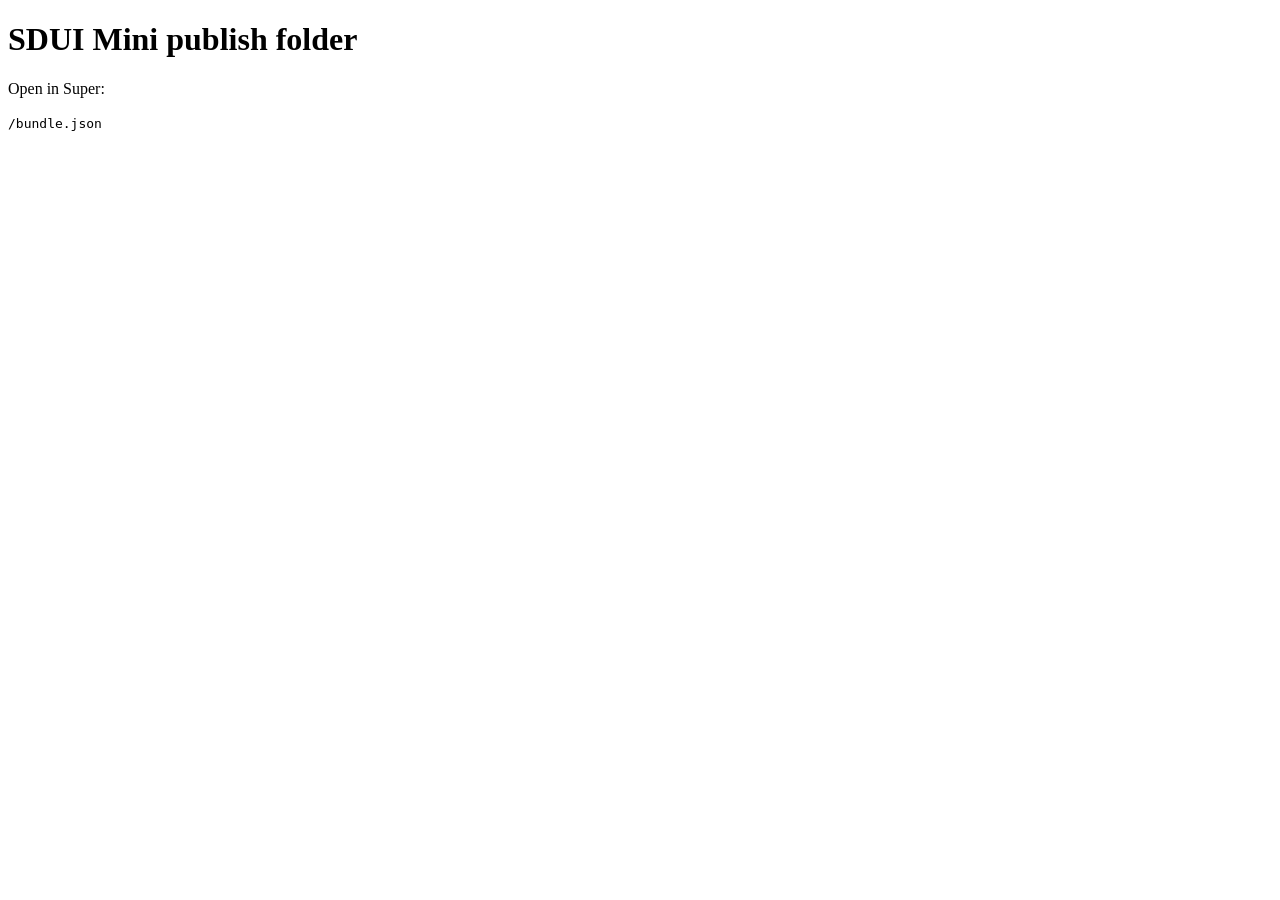
==== publish/index.html @ 061e7d84 "first" ====
<!doctype html>
<html>
  <head><meta charset="utf-8"><title>SDUI Mini Publish</title></head>
  <body>
    <h1>SDUI Mini publish folder</h1>
    <p>Open in Super:</p>
    <code>/bundle.json</code>
  </body>
</html>
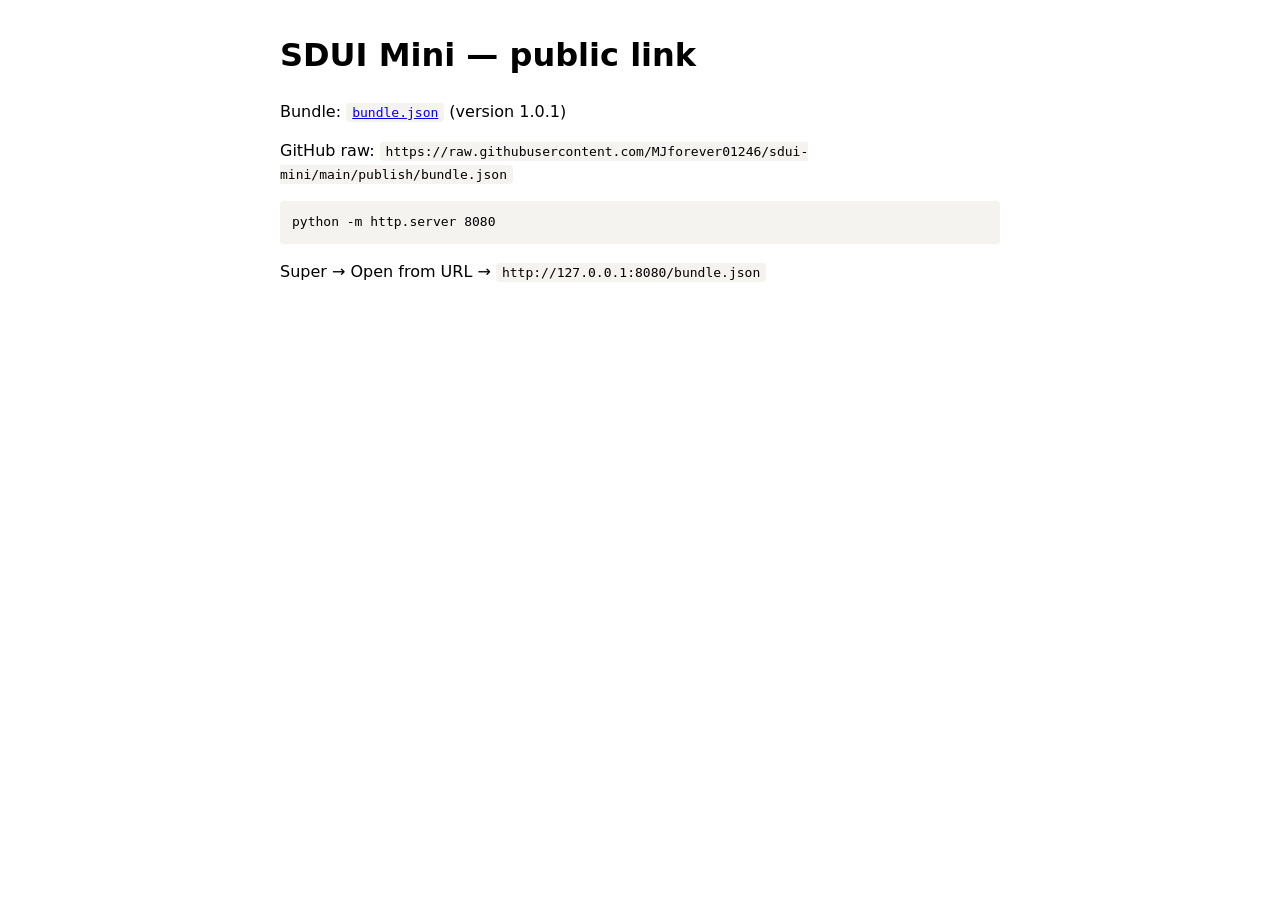
==== commit 4a7e8cd0: "Bump SDUI mini bundle 1.0.1 and document public OTA URL" ====
--- a/publish/index.html
+++ b/publish/index.html
@@ -1,9 +1,22 @@
 <!doctype html>
-<html>
-  <head><meta charset="utf-8"><title>SDUI Mini Publish</title></head>
-  <body>
-    <h1>SDUI Mini publish folder</h1>
-    <p>Open in Super:</p>
-    <code>/bundle.json</code>
-  </body>
+<html lang="vi">
+<head>
+  <meta charset="utf-8" />
+  <meta name="viewport" content="width=device-width, initial-scale=1" />
+  <title>SDUI Mini · Public publish</title>
+  <style>
+    body { font-family: Segoe UI, system-ui, sans-serif; max-width: 720px; margin: 32px auto; padding: 0 16px; line-height: 1.45; }
+    code, pre { background: #f4f3ef; padding: 2px 6px; border-radius: 4px; }
+    pre { padding: 12px; overflow: auto; }
+  </style>
+</head>
+<body>
+  <h1>SDUI Mini — public link</h1>
+  <p>Bundle: <a href="./bundle.json"><code>bundle.json</code></a> (version 1.0.1)</p>
+  <p>GitHub raw:
+    <code>https://raw.githubusercontent.com/MJforever01246/sdui-mini/main/publish/bundle.json</code>
+  </p>
+  <pre>python -m http.server 8080</pre>
+  <p>Super → Open from URL → <code>http://127.0.0.1:8080/bundle.json</code></p>
+</body>
 </html>
